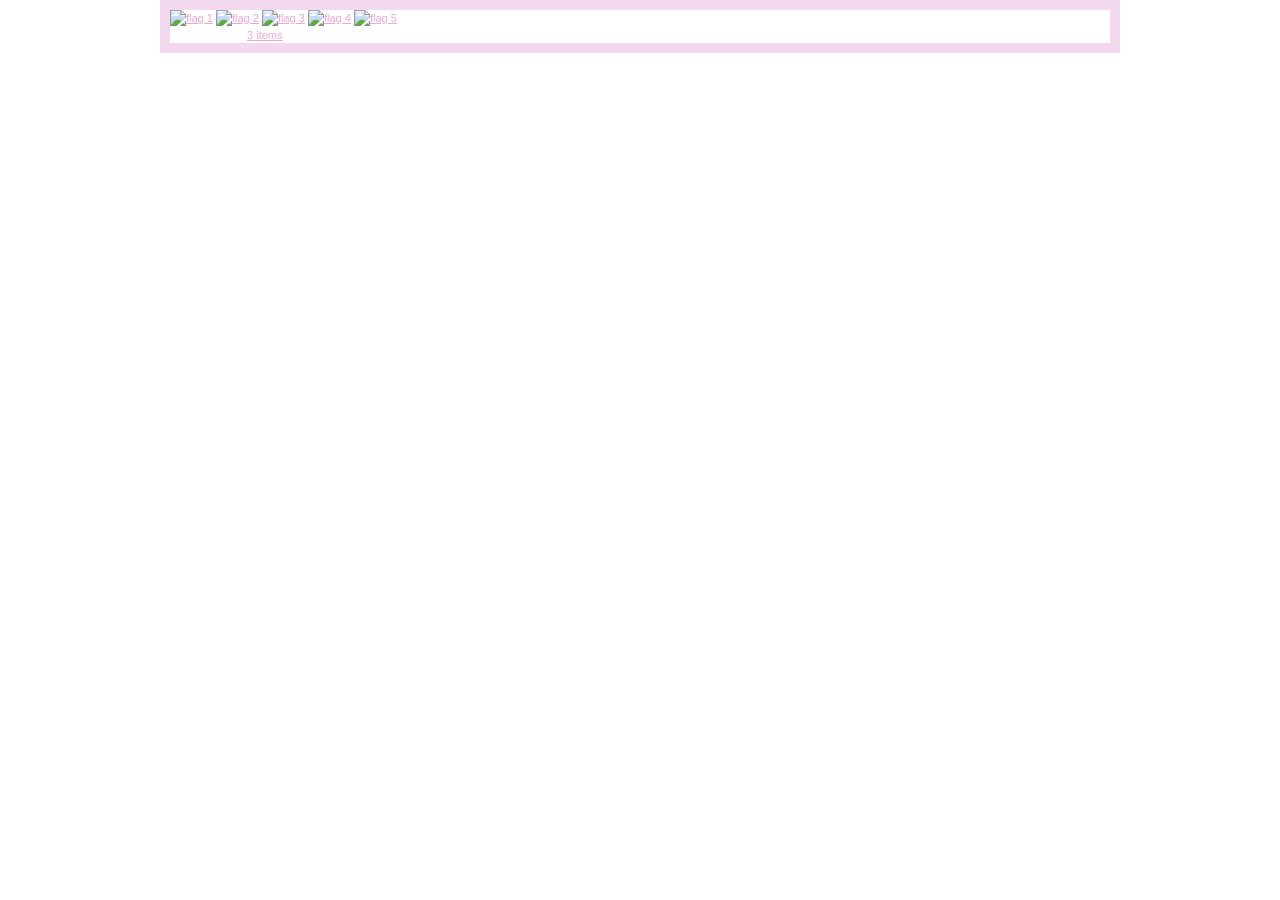
==== target/classes/public/index.html @ 682c26cb "add html code" ====
<!DOCTYPE html
    PUBLIC "-//W3C//DTD XHTML 1.0 Transitional//EN" "http://www.w3.org/TR/xhtml1/DTD/xhtml1-transitional.dtd">
<html xmlns="http://www.w3.org/1999/xhtml">

<head>
    <meta http-equiv="Content-Type" content="text/html; charset=utf-8" />
    <title>Flower Shop - free website template, HTML CSS</title>
    <meta name="keywords" content="free website template, flower shop, website templates, CSS, HTML" />
    <meta name="description" content="Flower Shop - free website template, W3C compliant HTML CSS layout" />
    <link href="templatemo_style.css" rel="stylesheet" type="text/css" />
</head>

<body>
    <div id="templatemo_container">
        <div id="templatemo_top_panel">
            <div id="templatemo_language_section">
                <a href="#"><img src="images/templatemo_flag_01.gif" alt="flag 1" /></a>
                <a href="#"><img src="images/templatemo_flag_02.gif" alt="flag 2" /></a>
                <a href="#"><img src="images/templatemo_flag_03.gif" alt="flag 3" /></a>
                <a href="#"><img src="images/templatemo_flag_04.gif" alt="flag 4" /></a>
                <a href="#"><img src="images/templatemo_flag_05.gif" alt="flag 5" /></a>
            </div>
            <div id="templatemo_shopping_cart">
                Shopping Cart <span>(<a href="#">3 items</a>)</span>
            </div>
        </div>
---- target/classes/public/templatemo_style.css ----
/*
CSS Credit: http://www.templatemo.com/
*/

body {
	margin: 0;
	padding: 0;
	line-height: 1.5em;
	font-family: Verdana, Arial, san-serif;
	font-size: 11px;
	color: #fff;
	background: #fff;
}

a:link, a:visited { color: #F1A5D5; text-decoration: underline; } 
a:active, a:hover { color: #FFFF00; text-decoration:none; }

h1 {
	margin: 0px;
	padding: 10px 0 20px 0;
	font-size: 24px;
	color: #ffffff;
	font-weight: normal;
}

h2 {
	margin: 0 0 20px 0;
	padding: 10px 0 10px 15px;
	font-size: 24px;
	color: #ffffff;
	font-weight: normal;
	background-color: #440522;
}

h3 {
	margin: 0 0 10px 0;
	padding: 5px 0 5px 10px;
	font-size: 16px;
	color: #ffffff;
	font-weight: normal;
	background-color: #be457c;
}

h4 {
	margin: 0;
	padding: 5px 0 5px 15px;
	font-size: 16px;
	color: #ffffff;
	font-weight: normal;
	background-color: #be457c;
}

p {
	margin: 0px;
	padding: 0 0 10px 0;
	text-align: justify;
}

.price{
	font-size:16px;
	margin-bottom: 10px;
}

.price span{
	font-size:16px;
	color: #ffffff;
}

.buynow a{
	clear: both;
	display: block;
	float: left;
	width: 80px;
	padding: 1px 0;
	margin: 0 15px 10px 0;
	text-align: center;
	font-weight: bold;
	text-decoration: none;
	color: #ffffff;
	background: #be457c;
	border-bottom: 1px solid #f285b6;
}

.cleaner {
	clear: both;
	width: 100%;
	height: 1px;
	font-size: 1px;	
}

.cleaner_with_height {
	clear: both;
	width: 100%;
	height: 30px;
	font-size: 1px;	
}

#templatemo_container{
	width: 940px;
	margin: 0 auto;
	border: 10px solid #f2d9ef;
}
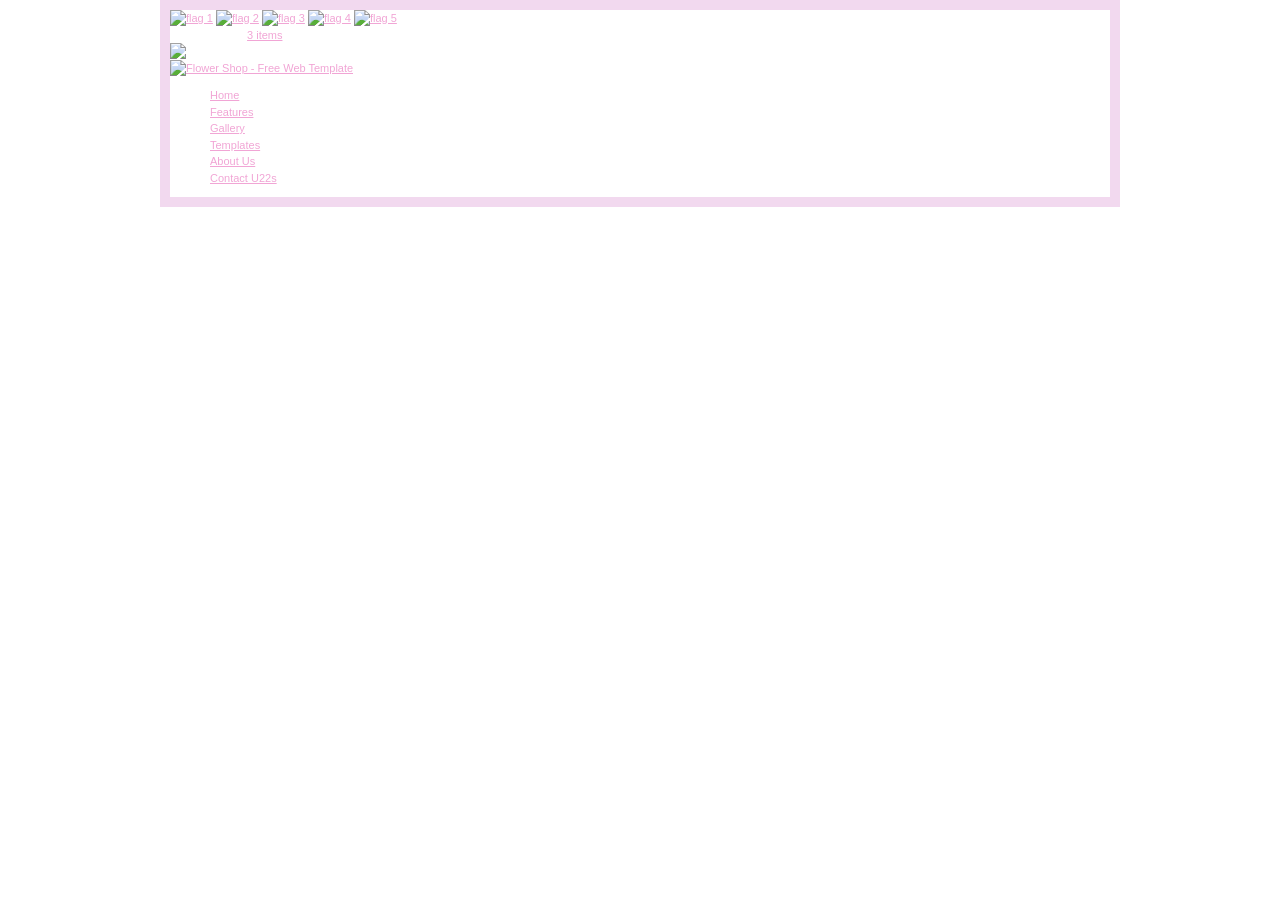
==== commit b0cb42c1: "Add html error" ====
--- a/target/classes/public/index.html
+++ b/target/classes/public/index.html
@@ -23,4 +23,23 @@
             <div id="templatemo_shopping_cart">
                 Shopping Cart <span>(<a href="#">3 items</a>)</span>
             </div>
-        </div>+        </div>
+        <div id="templ11atemo_header">
+            <img src="imag11es/templatemo_site_header.jpg" alt="Flower Shop" />
+        </div>
+
+        <div id="templatemo_banner">
+            <a href="#"><img src="images/templ222atemo_banner_image.jpg" alt="Flower Shop - Free Web Template"
+                    title="Flower Shop - Dat sssWeb Template" border="0" /></a>
+        </div>
+
+        <div id="template222mo_menu_panel">
+            <ul>
+                <li><a href="#" class="222current">Home</a></li>
+                <li><a href="http://www.templatemo11.com" target="_parent">Features</a></li>
+                <li><a href="http://www.templatemo11.com/page/1" target="_parent">Gallery</a></li>
+                <li><a href="http://www.templatemo.com/page/2" target="222_parent">Templates</a></li>
+                <li><a href="#">About Us</a></li>
+                <li><a href="#">Contact U22s</a></li>
+            </ul>
+        </div> <!-- end of menu -->
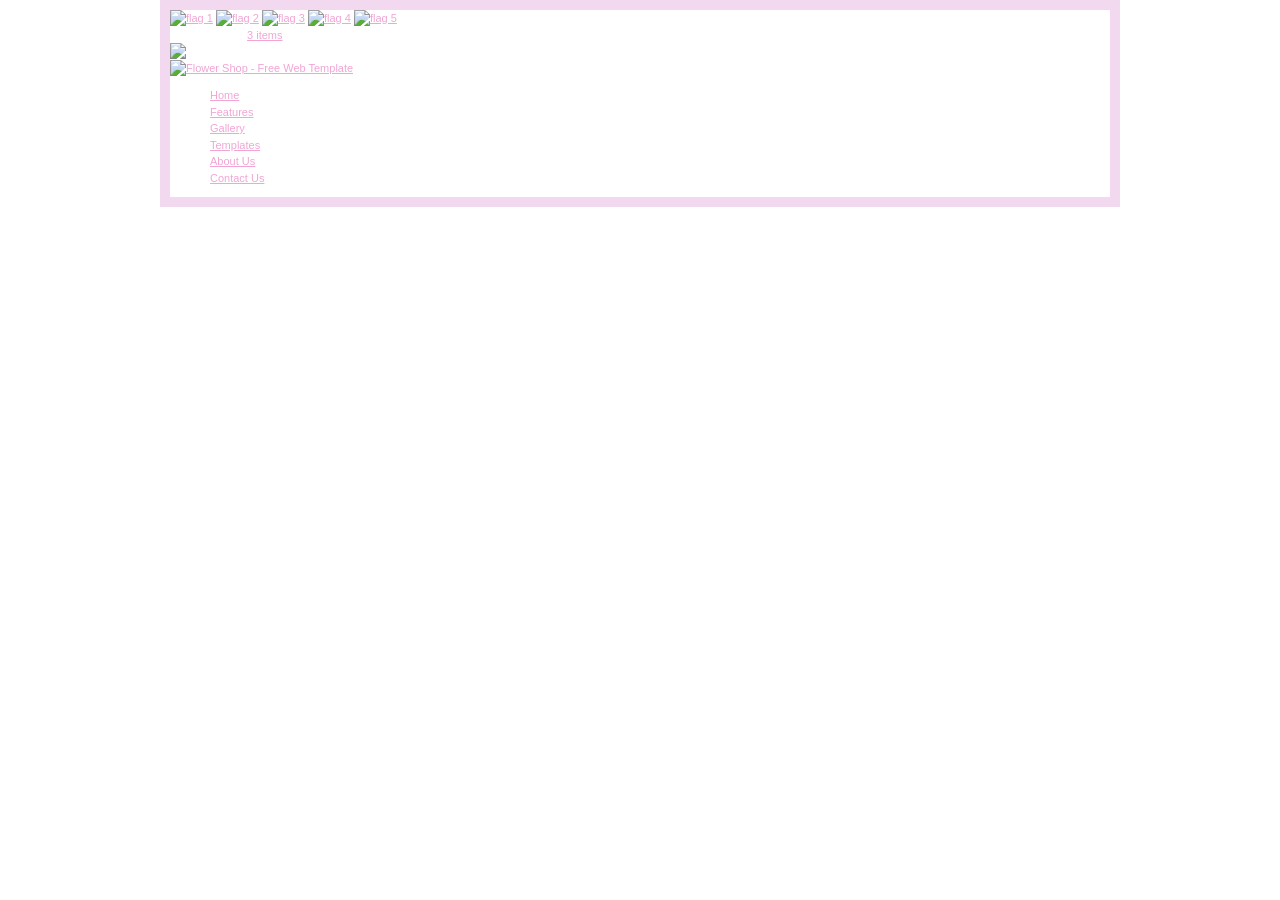
==== commit 2df9b704: "commit 3" ====
--- a/target/classes/public/index.html
+++ b/target/classes/public/index.html
@@ -24,22 +24,21 @@
                 Shopping Cart <span>(<a href="#">3 items</a>)</span>
             </div>
         </div>
-        <div id="templ11atemo_header">
-            <img src="imag11es/templatemo_site_header.jpg" alt="Flower Shop" />
-        </div>
 
-        <div id="templatemo_banner">
-            <a href="#"><img src="images/templ222atemo_banner_image.jpg" alt="Flower Shop - Free Web Template"
-                    title="Flower Shop - Dat sssWeb Template" border="0" /></a>
-        </div>
-
-        <div id="template222mo_menu_panel">
-            <ul>
-                <li><a href="#" class="222current">Home</a></li>
-                <li><a href="http://www.templatemo11.com" target="_parent">Features</a></li>
-                <li><a href="http://www.templatemo11.com/page/1" target="_parent">Gallery</a></li>
-                <li><a href="http://www.templatemo.com/page/2" target="222_parent">Templates</a></li>
-                <li><a href="#">About Us</a></li>
-                <li><a href="#">Contact U22s</a></li>
-            </ul>
-        </div> <!-- end of menu -->+<div id="templatemo_header">
+     	<img src="images/templatemo_site_header.jpg" alt="Flower Shop" />
+     </div>
+     
+     <div id="templatemo_banner">
+     	<a href="#"><img src="images/templatemo_banner_image.jpg" alt="Flower Shop - Free Web Template" title="Flower Shop - Free Web Template" border="0" /></a>     </div>
+     
+<div id="templatemo_menu_panel">
+        <ul>
+            <li><a href="#" class="current">Home</a></li>
+            <li><a href="http://www.templatemo.com" target="_parent">Features</a></li>
+            <li><a href="http://www.templatemo.com/page/1" target="_parent">Gallery</a></li>
+            <li><a href="http://www.templatemo.com/page/2" target="_parent">Templates</a></li>  
+            <li><a href="#">About Us</a></li> 
+            <li><a href="#">Contact Us</a></li>                     
+        </ul> 
+    </div> <!-- end of menu -->
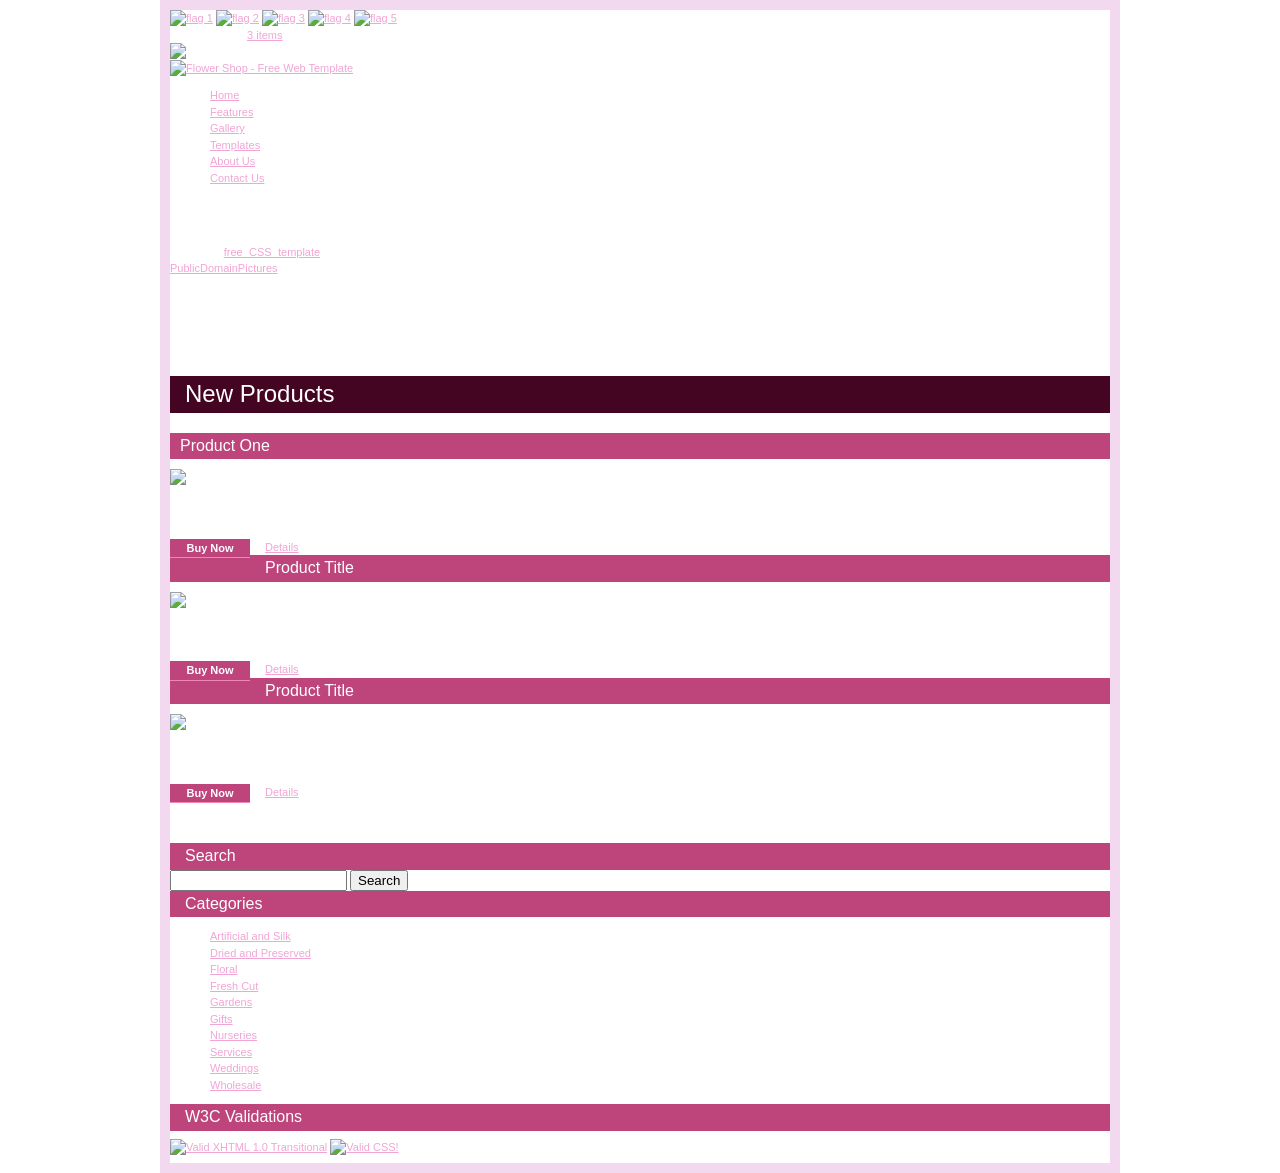
==== commit b5ce3333: "commit 4" ====
--- a/target/classes/public/index.html
+++ b/target/classes/public/index.html
@@ -24,21 +24,94 @@
                 Shopping Cart <span>(<a href="#">3 items</a>)</span>
             </div>
         </div>
+        <div id="templatemo_header">
+            <img src="images/templatemo_site_header.jpg" alt="Flower Shop" />
+        </div>
 
-<div id="templatemo_header">
-     	<img src="images/templatemo_site_header.jpg" alt="Flower Shop" />
-     </div>
-     
-     <div id="templatemo_banner">
-     	<a href="#"><img src="images/templatemo_banner_image.jpg" alt="Flower Shop - Free Web Template" title="Flower Shop - Free Web Template" border="0" /></a>     </div>
-     
-<div id="templatemo_menu_panel">
-        <ul>
-            <li><a href="#" class="current">Home</a></li>
-            <li><a href="http://www.templatemo.com" target="_parent">Features</a></li>
-            <li><a href="http://www.templatemo.com/page/1" target="_parent">Gallery</a></li>
-            <li><a href="http://www.templatemo.com/page/2" target="_parent">Templates</a></li>  
-            <li><a href="#">About Us</a></li> 
-            <li><a href="#">Contact Us</a></li>                     
-        </ul> 
-    </div> <!-- end of menu -->+        <div id="templatemo_banner">
+            <a href="#"><img src="images/templatemo_banner_image.jpg" alt="Flower Shop - Free Web Template"
+                    title="Flower Shop - Free Web Template" border="0" /></a>
+        </div>
+
+        <div id="templatemo_menu_panel">
+            <ul>
+                <li><a href="#" class="current">Home</a></li>
+                <li><a href="http://www.templatemo.com" target="_parent">Features</a></li>
+                <li><a href="http://www.templatemo.com/page/1" target="_parent">Gallery</a></li>
+                <li><a href="http://www.templatemo.com/page/2" target="_parent">Templates</a></li>
+                <li><a href="#">About Us</a></li>
+                <li><a href="#">Contact Us</a></li>
+            </ul>
+        </div> <!-- end of menu -->
+<div id="templatemo_content">
+    
+    	<div id="templatemo_content_left">
+        	<h1>Welcome to Our Flower Site</h1>
+            <p>This is a <a href="http://www.templatemo.com" target="_parent">free CSS template</a> provided by TemplateMo.com website. You may download, modify and apply this CSS layout for your personal or business websites. Credit goes to <a href="http://www.publicdomainpictures.net/" target="_blank">PublicDomainPictures</a> for photos.</p>
+          <p>Aliquam tristique lacus in sapien. Suspendisse potenti. Ut sed pede. Nullam vitae tellus. Sed ultrices. Lorem ipsum dolor sit amet, consectetuer adipiscing elit. Lorem ipsum dolor sit amet, consectetuer adipiscing elit. Nunc quis sem nec tellus blandit tincidunt. Aliquam tristique lacus in sapien. Suspendisse potenti. Ut sed pede. Nullam vitae tellus. Sed ultrices. Lorem ipsum dolor sit amet, consectetuer adipiscing elit.</p>
+                        
+             <div class="cleaner_with_height">&nbsp;</div>
+             
+             <h2>New Products</h2>
+             <div class="product_box">
+             	<h3>Product One</h3>
+                <img src="images/templatemo_image_01.jpg" alt="image" />
+                <p>Aliquam tristique lacus in sapien. Suspendisse potenti.</p>
+                <div class="price">PRICE:<span>$14.00</span></div>                           
+             	<div class="buynow"><a href="shoppingcard.html">Buy Now</a></div><a href="#">Details</a>
+             </div>
+             <div class="product_box">
+             	<h3>Product Title</h3>
+                <img src="images/templatemo_image_02.jpg" alt="image" />
+                <p>Lorem ipsum dolor sit amet, consectetuer adipiscing.</p>
+                <div class="price">PRICE:<span>$18.00</span></div>                           
+             	<div class="buynow"><a href="shoppingcard.html">Buy Now</a></div><a href="#">Details</a>
+             </div>
+             <div class="product_box">
+             	<h3>Product Title</h3>
+                <img src="images/templatemo_image_03.jpg" alt="image" />
+                <p>Suspendisse potenti. Ut sed pede. Nullam vitae tellus. </p>
+                <div class="price">PRICE:<span>$26.00</span></div>                           
+             	<div class="buynow"><a href="shoppingcard.html">Buy Now</a></div><a href="#">Details</a>
+             </div>
+             
+			<div class="cleaner_with_height">&nbsp;</div>
+        </div> <!-- end of ocntent left -->
+        
+        <div id="templatemo_content_right">
+        	<div class="templatemo_right_section">
+            	<h4>Search</h4>
+                <div class="templatemo_right_section_content">
+                    <form method="get" action="#">
+                            <input name="keyword" type="text" id="keyword"/>
+                            <input type="submit" name="submit" class="button" value="Search" />
+                     </form>
+                 </div>
+            </div>
+            
+            <div class="templatemo_right_section">
+            	<h4>Categories</h4>
+                <div class="templatemo_right_section_content">
+                    <ul>
+                        <li><a href="#">Artificial and Silk</a></li>
+                        <li><a href="#">Dried and Preserved</a></li>
+                        <li><a href="#">Floral</a></li>
+                        <li><a href="#">Fresh Cut</a></li>
+                        <li><a href="#">Gardens</a></li>
+                        <li><a href="#">Gifts</a></li>
+                        <li><a href="#">Nurseries</a></li>
+                        <li><a href="#">Services</a></li>
+                        <li><a href="#">Weddings</a></li>
+                        <li><a href="#">Wholesale</a></li>
+                    </ul>
+                </div>
+            </div>
+
+            <div class="templatemo_right_section">
+            	<h4>W3C Validations</h4>
+            	<div class="templatemo_right_section_content">
+                    <a href="http://validator.w3.org/check?uri=referer"><img style="border:0;width:88px;height:31px" src="http://www.w3.org/Icons/valid-xhtml10" alt="Valid XHTML 1.0 Transitional" width="88" height="31" vspace="8" border="0" /></a>
+    <a href="http://jigsaw.w3.org/css-validator/check/referer?profile=css3"><img style="border:0;width:88px;height:31px"  src="http://jigsaw.w3.org/css-validator/images/vcss-blue" alt="Valid CSS!" vspace="8" border="0" /></a>
+				</div>
+            </div>
+        </div> <!-- end of content right-->
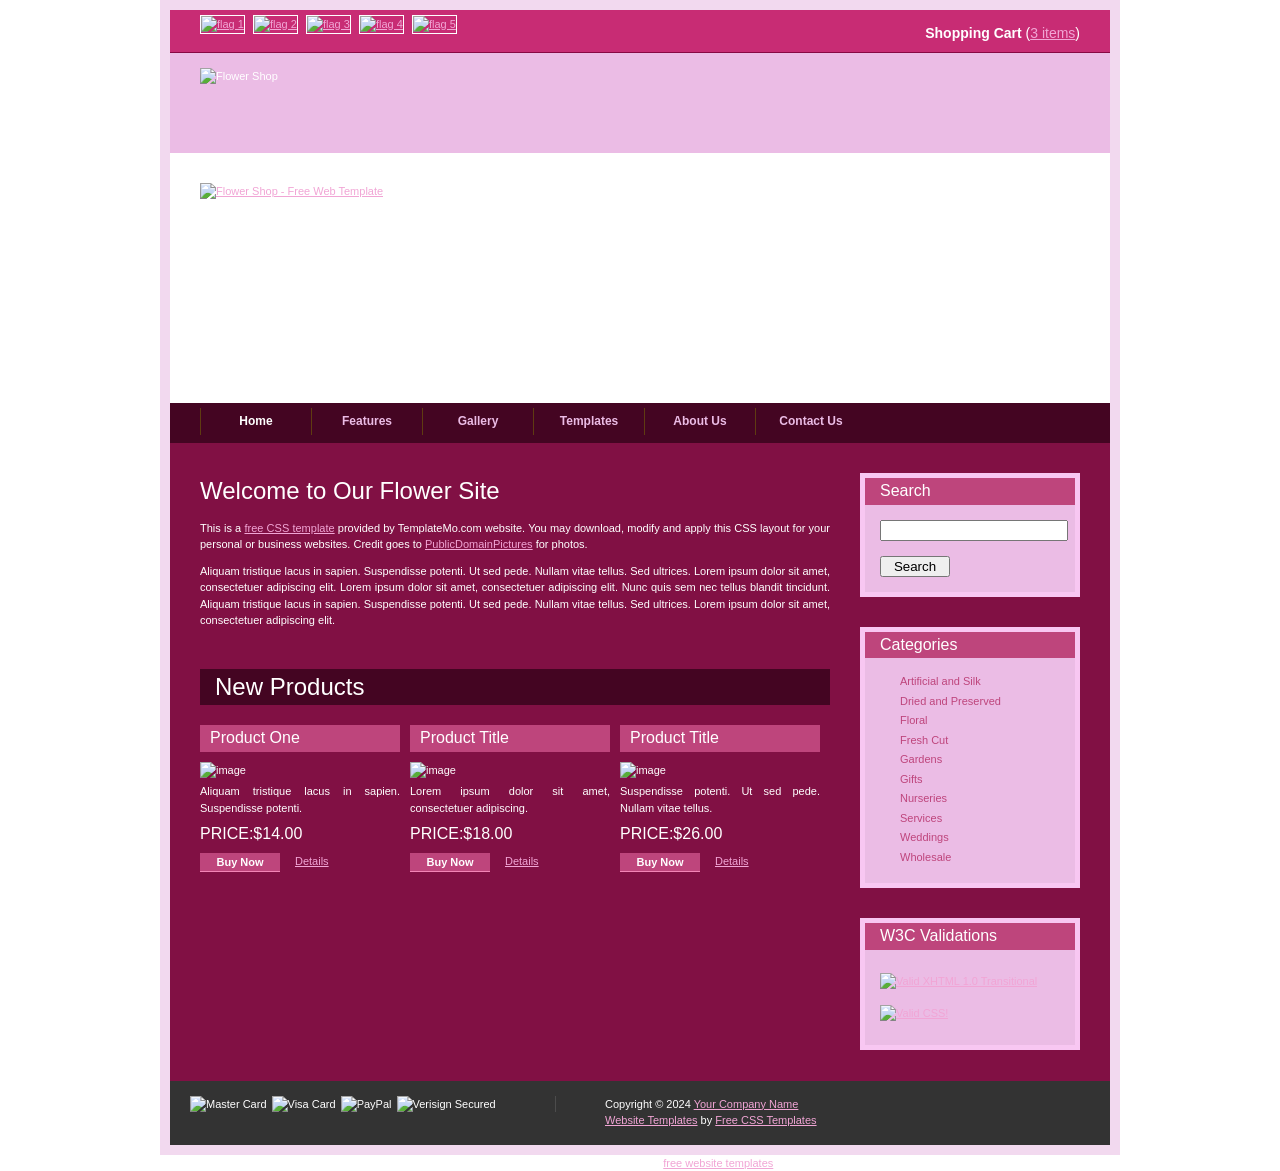
==== commit 0df9c471: "add code" ====
--- a/target/classes/public/index.html
+++ b/target/classes/public/index.html
@@ -43,75 +43,111 @@
                 <li><a href="#">Contact Us</a></li>
             </ul>
         </div> <!-- end of menu -->
-<div id="templatemo_content">
-    
-    	<div id="templatemo_content_left">
-        	<h1>Welcome to Our Flower Site</h1>
-            <p>This is a <a href="http://www.templatemo.com" target="_parent">free CSS template</a> provided by TemplateMo.com website. You may download, modify and apply this CSS layout for your personal or business websites. Credit goes to <a href="http://www.publicdomainpictures.net/" target="_blank">PublicDomainPictures</a> for photos.</p>
-          <p>Aliquam tristique lacus in sapien. Suspendisse potenti. Ut sed pede. Nullam vitae tellus. Sed ultrices. Lorem ipsum dolor sit amet, consectetuer adipiscing elit. Lorem ipsum dolor sit amet, consectetuer adipiscing elit. Nunc quis sem nec tellus blandit tincidunt. Aliquam tristique lacus in sapien. Suspendisse potenti. Ut sed pede. Nullam vitae tellus. Sed ultrices. Lorem ipsum dolor sit amet, consectetuer adipiscing elit.</p>
-                        
-             <div class="cleaner_with_height">&nbsp;</div>
-             
-             <h2>New Products</h2>
-             <div class="product_box">
-             	<h3>Product One</h3>
-                <img src="images/templatemo_image_01.jpg" alt="image" />
-                <p>Aliquam tristique lacus in sapien. Suspendisse potenti.</p>
-                <div class="price">PRICE:<span>$14.00</span></div>                           
-             	<div class="buynow"><a href="shoppingcard.html">Buy Now</a></div><a href="#">Details</a>
-             </div>
-             <div class="product_box">
-             	<h3>Product Title</h3>
-                <img src="images/templatemo_image_02.jpg" alt="image" />
-                <p>Lorem ipsum dolor sit amet, consectetuer adipiscing.</p>
-                <div class="price">PRICE:<span>$18.00</span></div>                           
-             	<div class="buynow"><a href="shoppingcard.html">Buy Now</a></div><a href="#">Details</a>
-             </div>
-             <div class="product_box">
-             	<h3>Product Title</h3>
-                <img src="images/templatemo_image_03.jpg" alt="image" />
-                <p>Suspendisse potenti. Ut sed pede. Nullam vitae tellus. </p>
-                <div class="price">PRICE:<span>$26.00</span></div>                           
-             	<div class="buynow"><a href="shoppingcard.html">Buy Now</a></div><a href="#">Details</a>
-             </div>
-             
-			<div class="cleaner_with_height">&nbsp;</div>
-        </div> <!-- end of ocntent left -->
-        
-        <div id="templatemo_content_right">
-        	<div class="templatemo_right_section">
-            	<h4>Search</h4>
-                <div class="templatemo_right_section_content">
-                    <form method="get" action="#">
-                            <input name="keyword" type="text" id="keyword"/>
+        <div id="templatemo_content">
+
+            <div id="templatemo_content_left">
+                <h1>Welcome to Our Flower Site</h1>
+                <p>This is a <a href="http://www.templatemo.com" target="_parent">free CSS template</a> provided by
+                    TemplateMo.com website. You may download, modify and apply this CSS layout for your personal or
+                    business websites. Credit goes to <a href="http://www.publicdomainpictures.net/"
+                        target="_blank">PublicDomainPictures</a> for photos.</p>
+                <p>Aliquam tristique lacus in sapien. Suspendisse potenti. Ut sed pede. Nullam vitae tellus. Sed
+                    ultrices. Lorem ipsum dolor sit amet, consectetuer adipiscing elit. Lorem ipsum dolor sit amet,
+                    consectetuer adipiscing elit. Nunc quis sem nec tellus blandit tincidunt. Aliquam tristique lacus in
+                    sapien. Suspendisse potenti. Ut sed pede. Nullam vitae tellus. Sed ultrices. Lorem ipsum dolor sit
+                    amet, consectetuer adipiscing elit.</p>
+
+                <div class="cleaner_with_height">&nbsp;</div>
+
+                <h2>New Products</h2>
+                <div class="product_box">
+                    <h3>Product One</h3>
+                    <img src="images/templatemo_image_01.jpg" alt="image" />
+                    <p>Aliquam tristique lacus in sapien. Suspendisse potenti.</p>
+                    <div class="price">PRICE:<span>$14.00</span></div>
+                    <div class="buynow"><a href="shoppingcard.html">Buy Now</a></div><a href="#">Details</a>
+                </div>
+                <div class="product_box">
+                    <h3>Product Title</h3>
+                    <img src="images/templatemo_image_02.jpg" alt="image" />
+                    <p>Lorem ipsum dolor sit amet, consectetuer adipiscing.</p>
+                    <div class="price">PRICE:<span>$18.00</span></div>
+                    <div class="buynow"><a href="shoppingcard.html">Buy Now</a></div><a href="#">Details</a>
+                </div>
+                <div class="product_box">
+                    <h3>Product Title</h3>
+                    <img src="images/templatemo_image_03.jpg" alt="image" />
+                    <p>Suspendisse potenti. Ut sed pede. Nullam vitae tellus. </p>
+                    <div class="price">PRICE:<span>$26.00</span></div>
+                    <div class="buynow"><a href="shoppingcard.html">Buy Now</a></div><a href="#">Details</a>
+                </div>
+
+                <div class="cleaner_with_height">&nbsp;</div>
+            </div> <!-- end of ocntent left -->
+
+            <div id="templatemo_content_right">
+                <div class="templatemo_right_section">
+                    <h4>Search</h4>
+                    <div class="templatemo_right_section_content">
+                        <form method="get" action="#">
+                            <input name="keyword" type="text" id="keyword" />
                             <input type="submit" name="submit" class="button" value="Search" />
-                     </form>
-                 </div>
+                        </form>
+                    </div>
+                </div>
+
+                <div class="templatemo_right_section">
+                    <h4>Categories</h4>
+                    <div class="templatemo_right_section_content">
+                        <ul>
+                            <li><a href="#">Artificial and Silk</a></li>
+                            <li><a href="#">Dried and Preserved</a></li>
+                            <li><a href="#">Floral</a></li>
+                            <li><a href="#">Fresh Cut</a></li>
+                            <li><a href="#">Gardens</a></li>
+                            <li><a href="#">Gifts</a></li>
+                            <li><a href="#">Nurseries</a></li>
+                            <li><a href="#">Services</a></li>
+                            <li><a href="#">Weddings</a></li>
+                            <li><a href="#">Wholesale</a></li>
+                        </ul>
+                    </div>
+                </div>
+
+                <div class="templatemo_right_section">
+                    <h4>W3C Validations</h4>
+                    <div class="templatemo_right_section_content">
+                        <a href="http://validator.w3.org/check?uri=referer"><img style="border:0;width:88px;height:31px"
+                                src="http://www.w3.org/Icons/valid-xhtml10" alt="Valid XHTML 1.0 Transitional"
+                                width="88" height="31" vspace="8" border="0" /></a>
+                        <a href="http://jigsaw.w3.org/css-validator/check/referer?profile=css3"><img
+                                style="border:0;width:88px;height:31px"
+                                src="http://jigsaw.w3.org/css-validator/images/vcss-blue" alt="Valid CSS!" vspace="8"
+                                border="0" /></a>
+                    </div>
+                </div>
+            </div> <!-- end of content right-->
+            <div class="cleaner">&nbsp;</div>
+        </div>
+
+        <div id="templatemo_footer_panel">
+            <div id="footer_left">
+                <img src="images/mastercard.gif" alt="Master Card" /><img src="images/visa.gif" alt="Visa Card" /><img
+                    src="images/paypal.gif" alt="PayPal" /><img src="images/verisignsecured.gif"
+                    alt="Verisign Secured" />
             </div>
-            
-            <div class="templatemo_right_section">
-            	<h4>Categories</h4>
-                <div class="templatemo_right_section_content">
-                    <ul>
-                        <li><a href="#">Artificial and Silk</a></li>
-                        <li><a href="#">Dried and Preserved</a></li>
-                        <li><a href="#">Floral</a></li>
-                        <li><a href="#">Fresh Cut</a></li>
-                        <li><a href="#">Gardens</a></li>
-                        <li><a href="#">Gifts</a></li>
-                        <li><a href="#">Nurseries</a></li>
-                        <li><a href="#">Services</a></li>
-                        <li><a href="#">Weddings</a></li>
-                        <li><a href="#">Wholesale</a></li>
-                    </ul>
-                </div>
+            <div id="footer_right">
+                Copyright © 2024 <a href="#">Your Company Name</a><br />
+                <a href="http://www.iwebsitetemplate.com" target="_parent">Website Templates</a> by
+                <a href="http://www.templatemo.com" target="_blank">Free CSS Templates</a>
             </div>
 
-            <div class="templatemo_right_section">
-            	<h4>W3C Validations</h4>
-            	<div class="templatemo_right_section_content">
-                    <a href="http://validator.w3.org/check?uri=referer"><img style="border:0;width:88px;height:31px" src="http://www.w3.org/Icons/valid-xhtml10" alt="Valid XHTML 1.0 Transitional" width="88" height="31" vspace="8" border="0" /></a>
-    <a href="http://jigsaw.w3.org/css-validator/check/referer?profile=css3"><img style="border:0;width:88px;height:31px"  src="http://jigsaw.w3.org/css-validator/images/vcss-blue" alt="Valid CSS!" vspace="8" border="0" /></a>
-				</div>
-            </div>
-        </div> <!-- end of content right-->+            <div class="cleaner">&nbsp;</div>
+        </div>
+    </div>
+    <!--  Free CSS Template | Designed by TemplateMo.com  -->
+    <div align=center>This template downloaded form <a href='http://all-free-download.com/free-website-templates/'>free
+            website templates</a></div>
+</body>
+
+</html>
--- a/target/classes/public/templatemo_style.css
+++ b/target/classes/public/templatemo_style.css
@@ -12,8 +12,17 @@
 	background: #fff;
 }
 
-a:link, a:visited { color: #F1A5D5; text-decoration: underline; } 
-a:active, a:hover { color: #FFFF00; text-decoration:none; }
+a:link,
+a:visited {
+	color: #F1A5D5;
+	text-decoration: underline;
+}
+
+a:active,
+a:hover {
+	color: #FFFF00;
+	text-decoration: none;
+}
 
 h1 {
 	margin: 0px;
@@ -56,17 +65,17 @@
 	text-align: justify;
 }
 
-.price{
-	font-size:16px;
+.price {
+	font-size: 16px;
 	margin-bottom: 10px;
 }
 
-.price span{
-	font-size:16px;
-	color: #ffffff;
-}
-
-.buynow a{
+.price span {
+	font-size: 16px;
+	color: #ffffff;
+}
+
+.buynow a {
 	clear: both;
 	display: block;
 	float: left;
@@ -85,19 +94,235 @@
 	clear: both;
 	width: 100%;
 	height: 1px;
-	font-size: 1px;	
+	font-size: 1px;
 }
 
 .cleaner_with_height {
 	clear: both;
 	width: 100%;
 	height: 30px;
-	font-size: 1px;	
-}
-
-#templatemo_container{
+	font-size: 1px;
+}
+
+#templatemo_container {
 	width: 940px;
 	margin: 0 auto;
 	border: 10px solid #f2d9ef;
 }
 
+/* top panel */
+#templatemo_top_panel {
+	overflow: hidden;
+	width: 880px;
+	height: 32px;
+	padding: 5px 30px;
+	background: #c82c74;
+	border-bottom: 1px solid #870843;
+}
+
+#templatemo_top_panel #templatemo_language_section {
+	float: left;
+	width: 400px;
+	padding-right: 25px;
+	margin: 0;
+	padding: 0;
+}
+
+#templatemo_top_panel #templatemo_language_section img {
+	padding: 0px;
+	border: none;
+	margin-right: 5px;
+	border: 1px solid #ffffff;
+}
+
+#templatemo_top_panel #templatemo_shopping_cart {
+	float: right;
+	width: 400px;
+	padding-top: 10px;
+	text-align: right;
+	font-size: 14px;
+	font-weight: bold;
+	color: #ffffff;
+}
+
+#templatemo_top_panel #templatemo_shopping_cart span {
+	font-weight: normal;
+}
+
+/* end of top panel */
+
+/* header panel */
+#templatemo_container #templatemo_header {
+	overflow: hidden;
+	width: 880px;
+	height: 70px;
+	padding: 15px 30px;
+	background: #ebbce5 url(images/templatemo_header_bg.jpg) bottom right no-repeat;
+}
+
+/* end of header panel */
+
+/* header panel */
+#templatemo_container #templatemo_banner {
+	overflow: hidden;
+	width: 880px;
+	height: 190px;
+	/* + 60 for padding top and bottom */
+	padding: 30px 30px;
+	background: #ffffff url(images/templatemo_banner_bg.jpg) top right no-repeat;
+}
+
+/* end of header panel */
+
+/* menu */
+#templatemo_menu_panel {
+	overflow: hidden;
+	width: 880px;
+	height: 40px;
+	padding: 0 30px;
+	background: #440522;
+}
+
+#templatemo_menu_panel ul {
+	float: left;
+	width: 930px;
+	margin: 0;
+	padding: 5px 0 0 0;
+	list-style: none;
+}
+
+#templatemo_menu_panel ul li {
+	display: inline;
+}
+
+#templatemo_menu_panel ul li a {
+	float: left;
+	width: 110px;
+	padding: 5px 0;
+	font-size: 12px;
+	font-weight: bold;
+	text-align: center;
+	text-decoration: none;
+	color: #ebbce5;
+	border-left: 1px solid #5f3b11;
+}
+
+#templatemo_menu_panel li a:hover,
+#templatemo_menu_panel li .current {
+	color: #ffffff;
+}
+
+/* end of menu */
+
+/* content */
+#templatemo_content {
+	width: 880px;
+	padding: 30px 30px 0 30px;
+	background: #811044;
+}
+
+#templatemo_content #templatemo_content_left {
+	float: left;
+	width: 630px;
+}
+
+#templatemo_content_left .product_box {
+	float: left;
+	width: 200px;
+	margin-right: 10px;
+}
+
+#templatemo_content_left .product_box img {
+	margin-bottom: 5px;
+}
+
+#templatemo_content #templatemo_content_right {
+	float: right;
+	width: 220px;
+}
+
+.templatemo_right_section {
+	width: 210px;
+	border: 5px solid #f8c7f2;
+	background: #ebbce5;
+	margin-bottom: 30px;
+}
+
+.templatemo_right_section_content {
+	width: 180px;
+	padding: 15px;
+}
+
+.templatemo_right_section_content h3 {
+	margin-bottom: 0px;
+}
+
+.templatemo_right_section_content form {
+	padding: 0;
+	margin: 0;
+}
+
+.templatemo_right_section_content input {
+	width: 180px;
+	margin-bottom: 15px;
+}
+
+.templatemo_right_section_content .button {
+	width: 70px;
+	margin-bottom: 0px;
+}
+
+.templatemo_right_section_content ul {
+	list-style: none;
+	margin: 0px;
+	padding: 0px;
+}
+
+.templatemo_right_section_content li {
+	margin-bottom: 3px;
+}
+
+.templatemo_right_section_content li a {
+	color: #be457c;
+	padding: 0 0 0 20px;
+	text-decoration: none;
+	background: url(images/templatemo_list_icon.gif) bottom left no-repeat;
+}
+
+.templatemo_right_section_content li a:hover {
+	color: #440522;
+	text-decoration: none;
+	background: url(images/templatemo_list_icon_hover.gif) bottom left no-repeat;
+}
+
+/* end of content */
+
+/*  footer */
+
+#templatemo_footer_panel {
+	overflow: hidden;
+	width: 900px;
+	padding: 15px 20px;
+	background: #333333;
+}
+
+#templatemo_footer_panel img {
+	margin: 0 5px 0 0;
+}
+
+#templatemo_footer_panel #footer_left {
+	float: left;
+	width: 340px;
+	padding: 0 25px 0 0;
+	margin: 0 15px 0 0;
+	border-right: 1px solid #4c4c4c;
+
+}
+
+#templatemo_footer_panel #footer_right {
+	float: right;
+	width: 485px;
+	text-align: left;
+}
+
+/* end of footer */
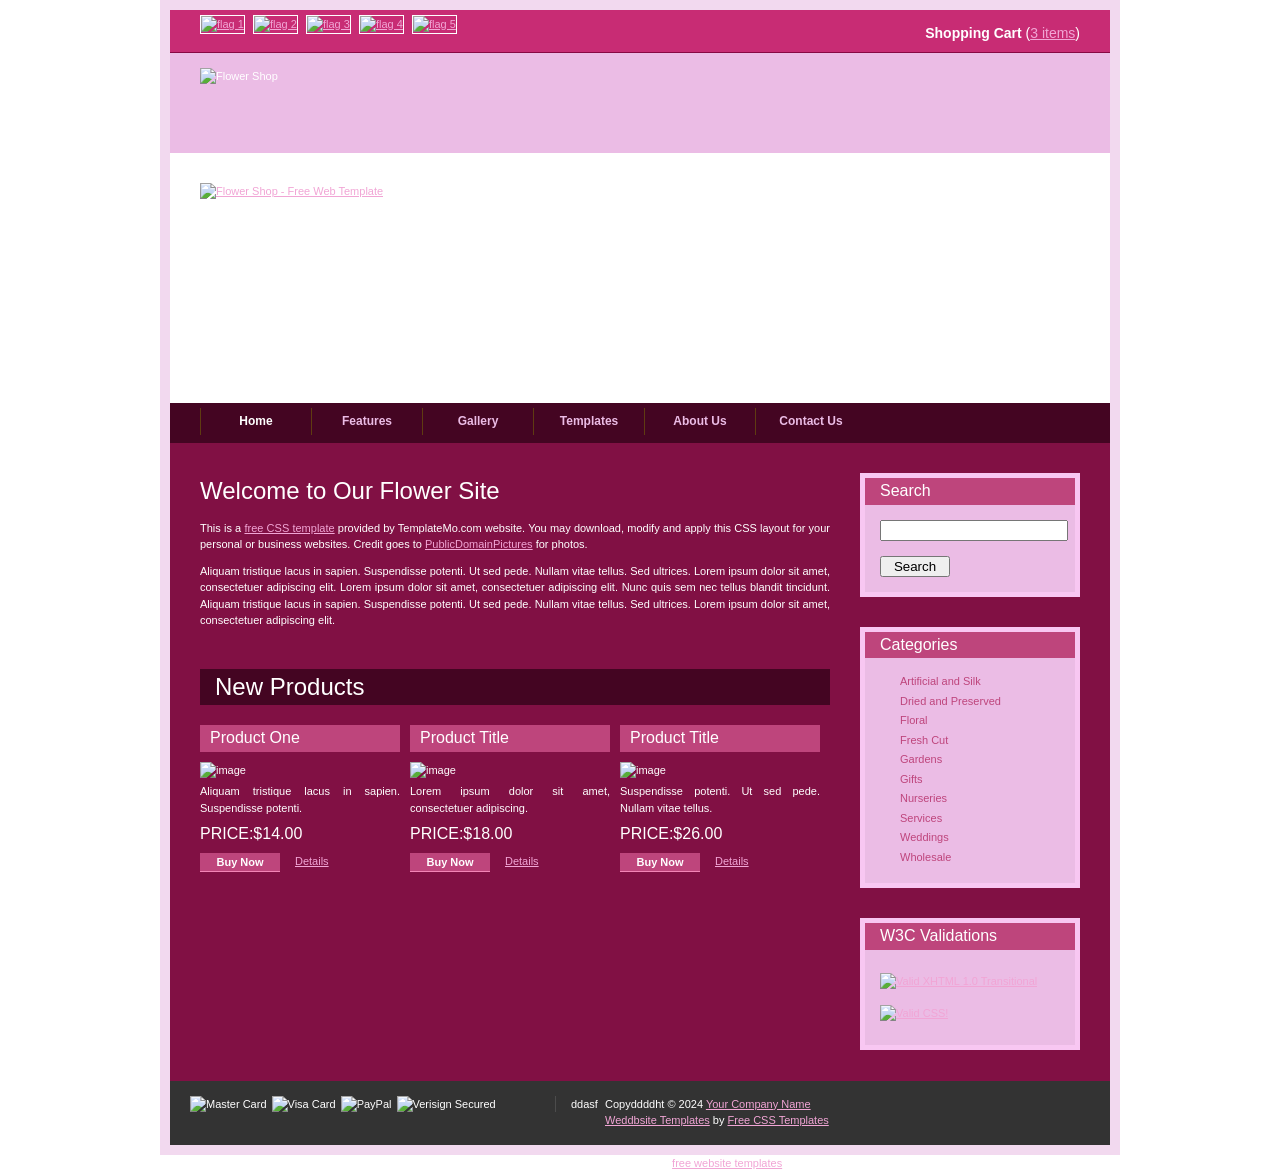
==== commit 3f121ab3: "conflc 2" ====
--- a/target/classes/public/index.html
+++ b/target/classes/public/index.html
@@ -43,111 +43,94 @@
                 <li><a href="#">Contact Us</a></li>
             </ul>
         </div> <!-- end of menu -->
-        <div id="templatemo_content">
-
-            <div id="templatemo_content_left">
-                <h1>Welcome to Our Flower Site</h1>
-                <p>This is a <a href="http://www.templatemo.com" target="_parent">free CSS template</a> provided by
-                    TemplateMo.com website. You may download, modify and apply this CSS layout for your personal or
-                    business websites. Credit goes to <a href="http://www.publicdomainpictures.net/"
-                        target="_blank">PublicDomainPictures</a> for photos.</p>
-                <p>Aliquam tristique lacus in sapien. Suspendisse potenti. Ut sed pede. Nullam vitae tellus. Sed
-                    ultrices. Lorem ipsum dolor sit amet, consectetuer adipiscing elit. Lorem ipsum dolor sit amet,
-                    consectetuer adipiscing elit. Nunc quis sem nec tellus blandit tincidunt. Aliquam tristique lacus in
-                    sapien. Suspendisse potenti. Ut sed pede. Nullam vitae tellus. Sed ultrices. Lorem ipsum dolor sit
-                    amet, consectetuer adipiscing elit.</p>
-
-                <div class="cleaner_with_height">&nbsp;</div>
-
-                <h2>New Products</h2>
-                <div class="product_box">
-                    <h3>Product One</h3>
-                    <img src="images/templatemo_image_01.jpg" alt="image" />
-                    <p>Aliquam tristique lacus in sapien. Suspendisse potenti.</p>
-                    <div class="price">PRICE:<span>$14.00</span></div>
-                    <div class="buynow"><a href="shoppingcard.html">Buy Now</a></div><a href="#">Details</a>
+<div id="templatemo_content">
+    
+    	<div id="templatemo_content_left">
+        	<h1>Welcome to Our Flower Site</h1>
+            <p>This is a <a href="http://www.templatemo.com" target="_parent">free CSS template</a> provided by TemplateMo.com website. You may download, modify and apply this CSS layout for your personal or business websites. Credit goes to <a href="http://www.publicdomainpictures.net/" target="_blank">PublicDomainPictures</a> for photos.</p>
+          <p>Aliquam tristique lacus in sapien. Suspendisse potenti. Ut sed pede. Nullam vitae tellus. Sed ultrices. Lorem ipsum dolor sit amet, consectetuer adipiscing elit. Lorem ipsum dolor sit amet, consectetuer adipiscing elit. Nunc quis sem nec tellus blandit tincidunt. Aliquam tristique lacus in sapien. Suspendisse potenti. Ut sed pede. Nullam vitae tellus. Sed ultrices. Lorem ipsum dolor sit amet, consectetuer adipiscing elit.</p>
+                        
+             <div class="cleaner_with_height">&nbsp;</div>
+             
+             <h2>New Products</h2>
+             <div class="product_box">
+             	<h3>Product One</h3>
+                <img src="images/templatemo_image_01.jpg" alt="image" />
+                <p>Aliquam tristique lacus in sapien. Suspendisse potenti.</p>
+                <div class="price">PRICE:<span>$14.00</span></div>                           
+             	<div class="buynow"><a href="shoppingcard.html">Buy Now</a></div><a href="#">Details</a>
+             </div>
+             <div class="product_box">
+             	<h3>Product Title</h3>
+                <img src="images/templatemo_image_02.jpg" alt="image" />
+                <p>Lorem ipsum dolor sit amet, consectetuer adipiscing.</p>
+                <div class="price">PRICE:<span>$18.00</span></div>                           
+             	<div class="buynow"><a href="shoppingcard.html">Buy Now</a></div><a href="#">Details</a>
+             </div>
+             <div class="product_box">
+             	<h3>Product Title</h3>
+                <img src="images/templatemo_image_03.jpg" alt="image" />
+                <p>Suspendisse potenti. Ut sed pede. Nullam vitae tellus. </p>
+                <div class="price">PRICE:<span>$26.00</span></div>                           
+             	<div class="buynow"><a href="shoppingcard.html">Buy Now</a></div><a href="#">Details</a>
+             </div>
+             
+			<div class="cleaner_with_height">&nbsp;</div>
+        </div> <!-- end of ocntent left -->
+        
+        <div id="templatemo_content_right">
+        	<div class="templatemo_right_section">
+            	<h4>Search</h4>
+                <div class="templatemo_right_section_content">
+                    <form method="get" action="#">
+                            <input name="keyword" type="text" id="keyword"/>
+                            <input type="submit" name="submit" class="button" value="Search" />
+                     </form>
+                 </div>
+            </div>
+            
+            <div class="templatemo_right_section">
+            	<h4>Categories</h4>
+                <div class="templatemo_right_section_content">
+                    <ul>
+                        <li><a href="#">Artificial and Silk</a></li>
+                        <li><a href="#">Dried and Preserved</a></li>
+                        <li><a href="#">Floral</a></li>
+                        <li><a href="#">Fresh Cut</a></li>
+                        <li><a href="#">Gardens</a></li>
+                        <li><a href="#">Gifts</a></li>
+                        <li><a href="#">Nurseries</a></li>
+                        <li><a href="#">Services</a></li>
+                        <li><a href="#">Weddings</a></li>
+                        <li><a href="#">Wholesale</a></li>
+                    </ul>
                 </div>
-                <div class="product_box">
-                    <h3>Product Title</h3>
-                    <img src="images/templatemo_image_02.jpg" alt="image" />
-                    <p>Lorem ipsum dolor sit amet, consectetuer adipiscing.</p>
-                    <div class="price">PRICE:<span>$18.00</span></div>
-                    <div class="buynow"><a href="shoppingcard.html">Buy Now</a></div><a href="#">Details</a>
-                </div>
-                <div class="product_box">
-                    <h3>Product Title</h3>
-                    <img src="images/templatemo_image_03.jpg" alt="image" />
-                    <p>Suspendisse potenti. Ut sed pede. Nullam vitae tellus. </p>
-                    <div class="price">PRICE:<span>$26.00</span></div>
-                    <div class="buynow"><a href="shoppingcard.html">Buy Now</a></div><a href="#">Details</a>
-                </div>
-
-                <div class="cleaner_with_height">&nbsp;</div>
-            </div> <!-- end of ocntent left -->
-
-            <div id="templatemo_content_right">
-                <div class="templatemo_right_section">
-                    <h4>Search</h4>
-                    <div class="templatemo_right_section_content">
-                        <form method="get" action="#">
-                            <input name="keyword" type="text" id="keyword" />
-                            <input type="submit" name="submit" class="button" value="Search" />
-                        </form>
-                    </div>
-                </div>
-
-                <div class="templatemo_right_section">
-                    <h4>Categories</h4>
-                    <div class="templatemo_right_section_content">
-                        <ul>
-                            <li><a href="#">Artificial and Silk</a></li>
-                            <li><a href="#">Dried and Preserved</a></li>
-                            <li><a href="#">Floral</a></li>
-                            <li><a href="#">Fresh Cut</a></li>
-                            <li><a href="#">Gardens</a></li>
-                            <li><a href="#">Gifts</a></li>
-                            <li><a href="#">Nurseries</a></li>
-                            <li><a href="#">Services</a></li>
-                            <li><a href="#">Weddings</a></li>
-                            <li><a href="#">Wholesale</a></li>
-                        </ul>
-                    </div>
-                </div>
-
-                <div class="templatemo_right_section">
-                    <h4>W3C Validations</h4>
-                    <div class="templatemo_right_section_content">
-                        <a href="http://validator.w3.org/check?uri=referer"><img style="border:0;width:88px;height:31px"
-                                src="http://www.w3.org/Icons/valid-xhtml10" alt="Valid XHTML 1.0 Transitional"
-                                width="88" height="31" vspace="8" border="0" /></a>
-                        <a href="http://jigsaw.w3.org/css-validator/check/referer?profile=css3"><img
-                                style="border:0;width:88px;height:31px"
-                                src="http://jigsaw.w3.org/css-validator/images/vcss-blue" alt="Valid CSS!" vspace="8"
-                                border="0" /></a>
-                    </div>
-                </div>
-            </div> <!-- end of content right-->
-            <div class="cleaner">&nbsp;</div>
-        </div>
-
-        <div id="templatemo_footer_panel">
-            <div id="footer_left">
-                <img src="images/mastercard.gif" alt="Master Card" /><img src="images/visa.gif" alt="Visa Card" /><img
-                    src="images/paypal.gif" alt="PayPal" /><img src="images/verisignsecured.gif"
-                    alt="Verisign Secured" />
-            </div>
-            <div id="footer_right">
-                Copyright © 2024 <a href="#">Your Company Name</a><br />
-                <a href="http://www.iwebsitetemplate.com" target="_parent">Website Templates</a> by
-                <a href="http://www.templatemo.com" target="_blank">Free CSS Templates</a>
             </div>
 
-            <div class="cleaner">&nbsp;</div>
+            <div class="templatemo_right_section">
+            	<h4>W3C Validations</h4>
+            	<div class="templatemo_right_section_content">
+                    <a href="http://validator.w3.org/check?uri=referer"><img style="border:0;width:88px;height:31px" src="http://www.w3.org/Icons/valid-xhtml10" alt="Valid XHTML 1.0 Transitional" width="88" height="31" vspace="8" border="0" /></a>
+    <a href="http://jigsaw.w3.org/css-validator/check/referer?profile=css3"><img style="border:0;width:88px;height:31px"  src="http://jigsaw.w3.org/css-validator/images/vcss-blue" alt="Valid CSS!" vspace="8" border="0" /></a>
+				</div>
+            </div>
+        </div> <!-- end of content right-->
+        <div class="cleaner">&nbsp;</div>
+    </div>
+    
+     <div id="templatemo_footer_panel">
+        <div id="footer_left">
+            <img src="images/mastercard.gif" alt="Master Card" /><img src="images/visa.gsadaif" alt="Visa Card" /><img src="images/paypal.gif" alt="PayPal" /><img src="images/verisignsecured.gif" alt="Verisign Secured" />
         </div>
+        <div id="footer_right">
+            Copyddddht © 2024 <a href="#">Your Company Name</a><br />
+			<a href="http://www.iwebsitetemplate.com" target="_parent">Weddbsite Templates</a> by 
+            <a href="http://www.templadtemo.cdddom" target="_blank">Free CSS Templates</a>
+        </div>
+        ddasf
+        <div class="cleaner"asf>&nbsp;</div>
     </div>
-    <!--  Free CSS Template | Designed by TemplateMo.com  -->
-    <div align=center>This template downloaded form <a href='http://all-free-download.com/free-website-templates/'>free
-            website templates</a></div>
-</body>
-
+</div>
+<!--  Free CSS Template | Designed by TemplateMo.com  --> 
+<div align=center>This template  downasdloaded form <a href='http://all-free-download.com/free-website-templates/'>free website templates</a></div></body>
 </html>
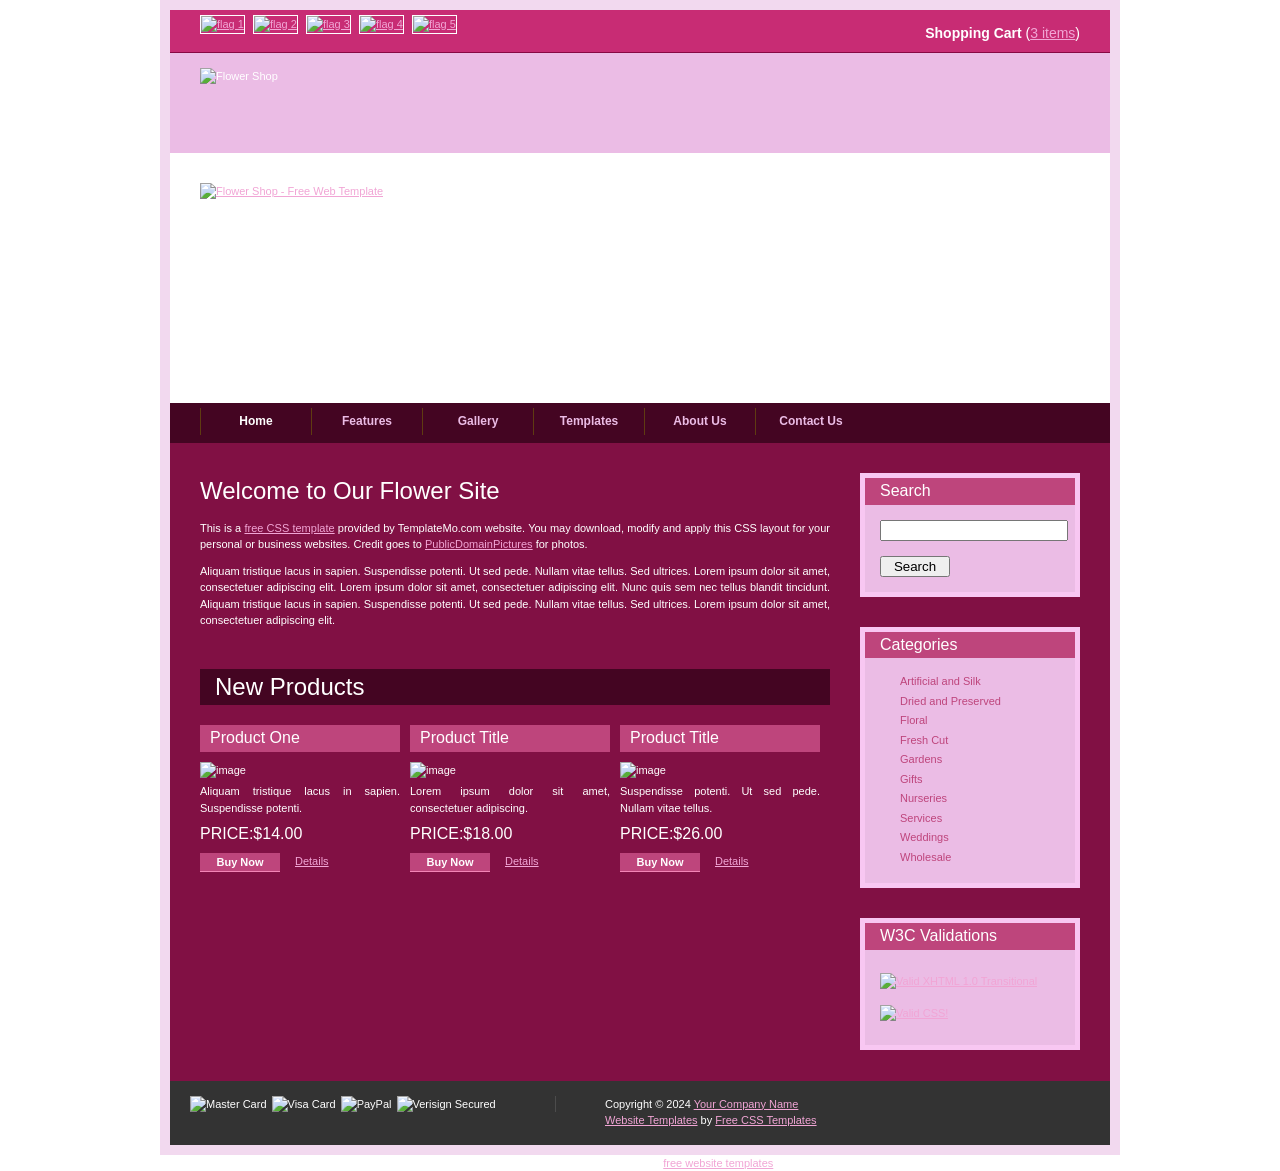
==== commit 03d8ffad: "fix conflic 2" ====
--- a/target/classes/public/index.html
+++ b/target/classes/public/index.html
@@ -43,94 +43,111 @@
                 <li><a href="#">Contact Us</a></li>
             </ul>
         </div> <!-- end of menu -->
-<div id="templatemo_content">
-    
-    	<div id="templatemo_content_left">
-        	<h1>Welcome to Our Flower Site</h1>
-            <p>This is a <a href="http://www.templatemo.com" target="_parent">free CSS template</a> provided by TemplateMo.com website. You may download, modify and apply this CSS layout for your personal or business websites. Credit goes to <a href="http://www.publicdomainpictures.net/" target="_blank">PublicDomainPictures</a> for photos.</p>
-          <p>Aliquam tristique lacus in sapien. Suspendisse potenti. Ut sed pede. Nullam vitae tellus. Sed ultrices. Lorem ipsum dolor sit amet, consectetuer adipiscing elit. Lorem ipsum dolor sit amet, consectetuer adipiscing elit. Nunc quis sem nec tellus blandit tincidunt. Aliquam tristique lacus in sapien. Suspendisse potenti. Ut sed pede. Nullam vitae tellus. Sed ultrices. Lorem ipsum dolor sit amet, consectetuer adipiscing elit.</p>
-                        
-             <div class="cleaner_with_height">&nbsp;</div>
-             
-             <h2>New Products</h2>
-             <div class="product_box">
-             	<h3>Product One</h3>
-                <img src="images/templatemo_image_01.jpg" alt="image" />
-                <p>Aliquam tristique lacus in sapien. Suspendisse potenti.</p>
-                <div class="price">PRICE:<span>$14.00</span></div>                           
-             	<div class="buynow"><a href="shoppingcard.html">Buy Now</a></div><a href="#">Details</a>
-             </div>
-             <div class="product_box">
-             	<h3>Product Title</h3>
-                <img src="images/templatemo_image_02.jpg" alt="image" />
-                <p>Lorem ipsum dolor sit amet, consectetuer adipiscing.</p>
-                <div class="price">PRICE:<span>$18.00</span></div>                           
-             	<div class="buynow"><a href="shoppingcard.html">Buy Now</a></div><a href="#">Details</a>
-             </div>
-             <div class="product_box">
-             	<h3>Product Title</h3>
-                <img src="images/templatemo_image_03.jpg" alt="image" />
-                <p>Suspendisse potenti. Ut sed pede. Nullam vitae tellus. </p>
-                <div class="price">PRICE:<span>$26.00</span></div>                           
-             	<div class="buynow"><a href="shoppingcard.html">Buy Now</a></div><a href="#">Details</a>
-             </div>
-             
-			<div class="cleaner_with_height">&nbsp;</div>
-        </div> <!-- end of ocntent left -->
-        
-        <div id="templatemo_content_right">
-        	<div class="templatemo_right_section">
-            	<h4>Search</h4>
-                <div class="templatemo_right_section_content">
-                    <form method="get" action="#">
-                            <input name="keyword" type="text" id="keyword"/>
+        <div id="templatemo_content">
+
+            <div id="templatemo_content_left">
+                <h1>Welcome to Our Flower Site</h1>
+                <p>This is a <a href="http://www.templatemo.com" target="_parent">free CSS template</a> provided by
+                    TemplateMo.com website. You may download, modify and apply this CSS layout for your personal or
+                    business websites. Credit goes to <a href="http://www.publicdomainpictures.net/"
+                        target="_blank">PublicDomainPictures</a> for photos.</p>
+                <p>Aliquam tristique lacus in sapien. Suspendisse potenti. Ut sed pede. Nullam vitae tellus. Sed
+                    ultrices. Lorem ipsum dolor sit amet, consectetuer adipiscing elit. Lorem ipsum dolor sit amet,
+                    consectetuer adipiscing elit. Nunc quis sem nec tellus blandit tincidunt. Aliquam tristique lacus in
+                    sapien. Suspendisse potenti. Ut sed pede. Nullam vitae tellus. Sed ultrices. Lorem ipsum dolor sit
+                    amet, consectetuer adipiscing elit.</p>
+
+                <div class="cleaner_with_height">&nbsp;</div>
+
+                <h2>New Products</h2>
+                <div class="product_box">
+                    <h3>Product One</h3>
+                    <img src="images/templatemo_image_01.jpg" alt="image" />
+                    <p>Aliquam tristique lacus in sapien. Suspendisse potenti.</p>
+                    <div class="price">PRICE:<span>$14.00</span></div>
+                    <div class="buynow"><a href="shoppingcard.html">Buy Now</a></div><a href="#">Details</a>
+                </div>
+                <div class="product_box">
+                    <h3>Product Title</h3>
+                    <img src="images/templatemo_image_02.jpg" alt="image" />
+                    <p>Lorem ipsum dolor sit amet, consectetuer adipiscing.</p>
+                    <div class="price">PRICE:<span>$18.00</span></div>
+                    <div class="buynow"><a href="shoppingcard.html">Buy Now</a></div><a href="#">Details</a>
+                </div>
+                <div class="product_box">
+                    <h3>Product Title</h3>
+                    <img src="images/templatemo_image_03.jpg" alt="image" />
+                    <p>Suspendisse potenti. Ut sed pede. Nullam vitae tellus. </p>
+                    <div class="price">PRICE:<span>$26.00</span></div>
+                    <div class="buynow"><a href="shoppingcard.html">Buy Now</a></div><a href="#">Details</a>
+                </div>
+
+                <div class="cleaner_with_height">&nbsp;</div>
+            </div> <!-- end of ocntent left -->
+
+            <div id="templatemo_content_right">
+                <div class="templatemo_right_section">
+                    <h4>Search</h4>
+                    <div class="templatemo_right_section_content">
+                        <form method="get" action="#">
+                            <input name="keyword" type="text" id="keyword" />
                             <input type="submit" name="submit" class="button" value="Search" />
-                     </form>
-                 </div>
+                        </form>
+                    </div>
+                </div>
+
+                <div class="templatemo_right_section">
+                    <h4>Categories</h4>
+                    <div class="templatemo_right_section_content">
+                        <ul>
+                            <li><a href="#">Artificial and Silk</a></li>
+                            <li><a href="#">Dried and Preserved</a></li>
+                            <li><a href="#">Floral</a></li>
+                            <li><a href="#">Fresh Cut</a></li>
+                            <li><a href="#">Gardens</a></li>
+                            <li><a href="#">Gifts</a></li>
+                            <li><a href="#">Nurseries</a></li>
+                            <li><a href="#">Services</a></li>
+                            <li><a href="#">Weddings</a></li>
+                            <li><a href="#">Wholesale</a></li>
+                        </ul>
+                    </div>
+                </div>
+
+                <div class="templatemo_right_section">
+                    <h4>W3C Validations</h4>
+                    <div class="templatemo_right_section_content">
+                        <a href="http://validator.w3.org/check?uri=referer"><img style="border:0;width:88px;height:31px"
+                                src="http://www.w3.org/Icons/valid-xhtml10" alt="Valid XHTML 1.0 Transitional"
+                                width="88" height="31" vspace="8" border="0" /></a>
+                        <a href="http://jigsaw.w3.org/css-validator/check/referer?profile=css3"><img
+                                style="border:0;width:88px;height:31px"
+                                src="http://jigsaw.w3.org/css-validator/images/vcss-blue" alt="Valid CSS!" vspace="8"
+                                border="0" /></a>
+                    </div>
+                </div>
+            </div> <!-- end of content right-->
+            <div class="cleaner">&nbsp;</div>
+        </div>
+
+        <div id="templatemo_footer_panel">
+            <div id="footer_left">
+                <img src="images/mastercard.gif" alt="Master Card" /><img src="images/visa.gif" alt="Visa Card" /><img
+                    src="images/paypal.gif" alt="PayPal" /><img src="images/verisignsecured.gif"
+                    alt="Verisign Secured" />
             </div>
-            
-            <div class="templatemo_right_section">
-            	<h4>Categories</h4>
-                <div class="templatemo_right_section_content">
-                    <ul>
-                        <li><a href="#">Artificial and Silk</a></li>
-                        <li><a href="#">Dried and Preserved</a></li>
-                        <li><a href="#">Floral</a></li>
-                        <li><a href="#">Fresh Cut</a></li>
-                        <li><a href="#">Gardens</a></li>
-                        <li><a href="#">Gifts</a></li>
-                        <li><a href="#">Nurseries</a></li>
-                        <li><a href="#">Services</a></li>
-                        <li><a href="#">Weddings</a></li>
-                        <li><a href="#">Wholesale</a></li>
-                    </ul>
-                </div>
+            <div id="footer_right">
+                Copyright © 2024 <a href="#">Your Company Name</a><br />
+                <a href="http://www.iwebsitetemplate.com" target="_parent">Website Templates</a> by
+                <a href="http://www.templatemo.com" target="_blank">Free CSS Templates</a>
             </div>
 
-            <div class="templatemo_right_section">
-            	<h4>W3C Validations</h4>
-            	<div class="templatemo_right_section_content">
-                    <a href="http://validator.w3.org/check?uri=referer"><img style="border:0;width:88px;height:31px" src="http://www.w3.org/Icons/valid-xhtml10" alt="Valid XHTML 1.0 Transitional" width="88" height="31" vspace="8" border="0" /></a>
-    <a href="http://jigsaw.w3.org/css-validator/check/referer?profile=css3"><img style="border:0;width:88px;height:31px"  src="http://jigsaw.w3.org/css-validator/images/vcss-blue" alt="Valid CSS!" vspace="8" border="0" /></a>
-				</div>
-            </div>
-        </div> <!-- end of content right-->
-        <div class="cleaner">&nbsp;</div>
+            <div class="cleaner">&nbsp;</div>
+        </div>
     </div>
-    
-     <div id="templatemo_footer_panel">
-        <div id="footer_left">
-            <img src="images/mastercard.gif" alt="Master Card" /><img src="images/visa.gsadaif" alt="Visa Card" /><img src="images/paypal.gif" alt="PayPal" /><img src="images/verisignsecured.gif" alt="Verisign Secured" />
-        </div>
-        <div id="footer_right">
-            Copyddddht © 2024 <a href="#">Your Company Name</a><br />
-			<a href="http://www.iwebsitetemplate.com" target="_parent">Weddbsite Templates</a> by 
-            <a href="http://www.templadtemo.cdddom" target="_blank">Free CSS Templates</a>
-        </div>
-        ddasf
-        <div class="cleaner"asf>&nbsp;</div>
-    </div>
-</div>
-<!--  Free CSS Template | Designed by TemplateMo.com  --> 
-<div align=center>This template  downasdloaded form <a href='http://all-free-download.com/free-website-templates/'>free website templates</a></div></body>
+    <!--  Free CSS Template | Designed by TemplateMo.com  -->
+    <div align=center>This template downloaded form <a href='http://all-free-download.com/free-website-templates/'>free
+            website templates</a></div>
+</body>
+
 </html>
